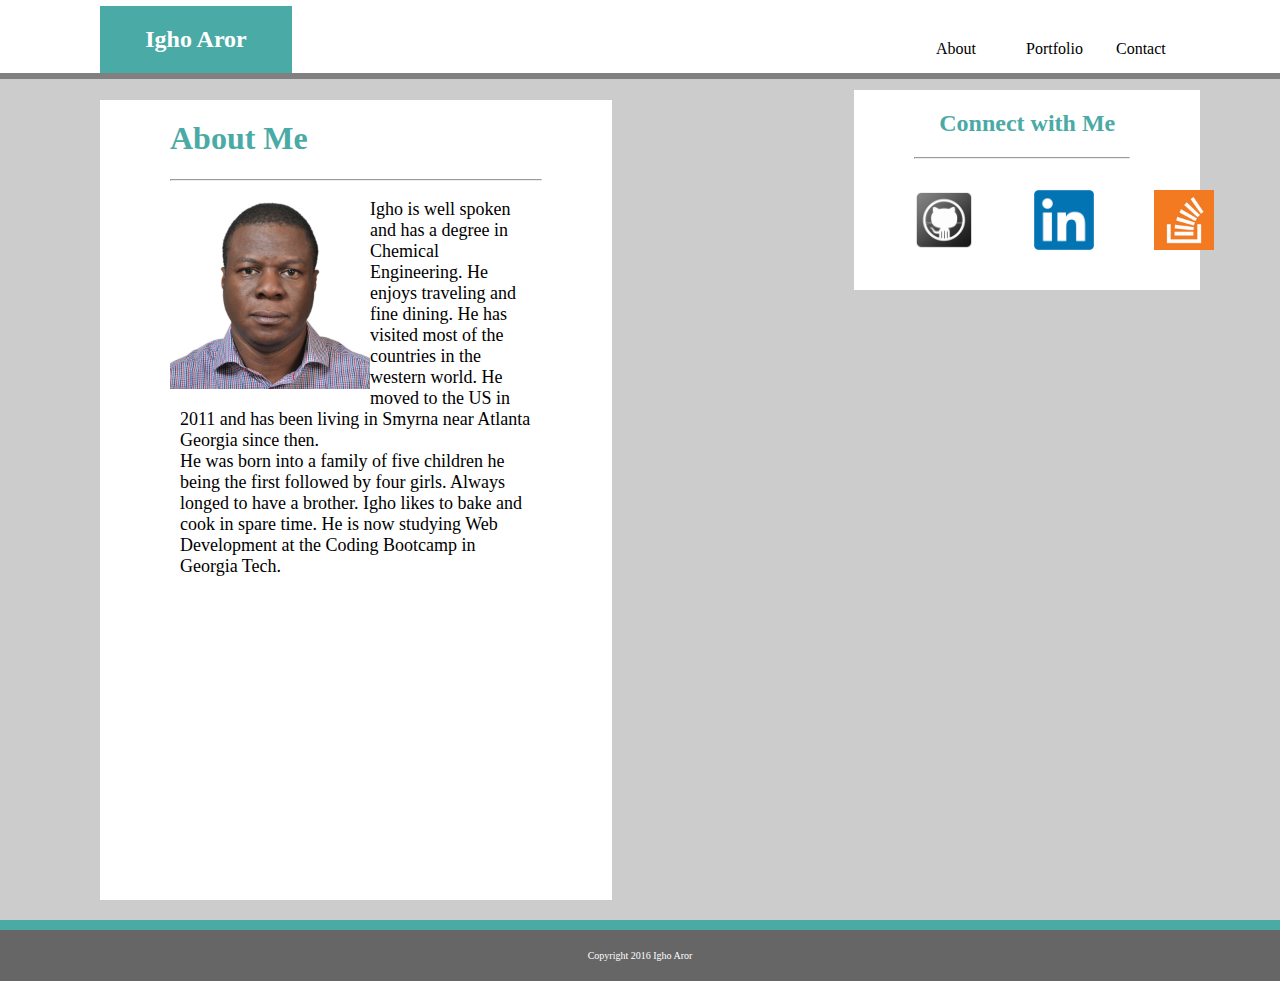
==== index.html @ 0e63bdc9 "Added index and composer file" ====
<!doctype html>
<html lang="en-us">
<head>
	<meta charset="utf-8">
	<title>Index</title>
	<link rel="stylesheet" type="text/css" href="assets/css/style.css">
</head>
<body>
	<header>
		<div id="Name">Igho Aror</div>	
	
		<div id="Contact">Contact</div>
	
		<div id="Portfolio">Portfolio</div>
	
		<div id="About">About</div>
	</header>
	
	<section id="Contentleft"> 

		<h1 class="Aboutme">About Me</h1>
		<hr class="Lefcon">
		<img class="Igho" src="assets/images/pp.jpg" alt="Igho Pic">
			
		<p>Igho is well spoken and has a degree in Chemical Engineering. He enjoys traveling and fine dining. He has visited most of the countries in the western world. He moved to the US in 2011 and has been living in Smyrna near Atlanta Georgia since then.
		<br> He was born into a family of five children he being the first followed by four girls. Always longed to have a brother. Igho likes to bake and cook in spare time. He is now studying Web Development at the Coding Bootcamp in Georgia Tech.</p>
			
		</section>
	
		<section id="Right">

			<h2>Connect with Me</h2>
			<hr class="Ricon">
			<a href="www.github.com">
			<img class="Github" src="assets/images/Github-icon.png"></a>
			<a href="www.linkedin.com">
			<img class="Linked_in" src="assets/images/LinkedIn_logo.png"></a>
			<a href="www.stackoverflow.com">
			<img class="Stack" src="assets/images/stackoverflow.jpg"></a>
			
		</section>
		<div id="block"></div>
	<footer>
		Copyright 2016 Igho Aror
	</footer>	
	
</body>
</html>
---- assets/css/style.css ----
*{
	box-sizing: border-box;
}

body {
	font size: 24px;
	background-color: #cccccc; 
	margin: 0px 0px 0px 0px;
}
	header {
	border-top: 6px solid white;
	background: #ffffff;
	width: 100%;
	border-bottom: 6px solid grey;
	}

	#Name {
		padding: 20px;
		background: #4aaaa5;
		margin-left: 100px;
		font-weight: bold;
		color: white;
		width: 15%;
		height: 80%;
		font-size: 24px;
		text-align: center;	
		}
	
	#Contact {	
		position: absolute;	
		top: 20px;
		right: 120px;
		width: 5%;
		padding: 20px;
		margin-bottom: 20px;	
		}

	input[type=text] {
		width: 78%;
		padding: 12px 20px;
		margin: 10px 70px;
		display: inline-block;
		border: 1px solid #ccc;
		}
	input[type=submit] {
		width: 18%;
		background-color: #4aaaa5;
		color: white;
		padding: 14px 12px;
		margin: 10px 70px;
		cursor: pointer;
		}
	#Portfolio {
		position: absolute;
		top: 20px;
		right: 210px;
		width: 5%;
		padding: 20px 40px 20px 20px;
		margin-bottom: 20px;
		}

	#About {
		position: absolute;
		top: 20px;
		right: 300px;
		width: 5%;
		padding: 20px;
		margin-bottom: 20px;
		}
	
	#Contentleft {
		width: 40%;
		background: #ffffff;
		border: black;
		margin-left: 100px;
		height: 800px;
		margin-bottom: 20px;
		}
	
		h1.Aboutme, h1.Portfolio, h1.Contact{
			margin-left: 70px;
			padding-top: 20px;
			font-weight: bold;
			color: #4aaaa5;
			}
		hr.Lefcon{
			margin-right: 70px;
			margin-left: 70px;
		}
		.Igho {
			float: left;
			height: 200px;
			margin-left: 70px;
			}
		p  {
			font-size: 18px;
			margin-right: 80px;
			margin-left: 80px;
		}
		.placehold1 {
			position: relative;
			left: 70px;
			width: 220px;
			height: 200px;
			margin-bottom: 20px;
			margin-top: 20px;
			}
		#hold1 {
			width: 220px;
			height: 20px;
			text-align: center;
			background-color: #4aaaa5;
			position: absolute;
			top: 340px;
			left: 170px;
			padding: 20px;
			font-weight: bold;
			color: white;
		}
		.placehold2 {
			position: absolute;
			top: 190px;
			left: 444px;
			width: 220px;
			height: 200px;
		}
		#hold2 {
			width: 220px;
			height: 20px;
			text-align: center;
			background-color: #4aaaa5;
			position: absolute;
			top: 340px;
			left: 444px;
			padding: 20px;
			font-weight: bold;
			color: white;
		}
		.placehold3 {
			position: absolute;
			top: 435px;
			left: 170px;
			width: 220px;
			height: 200px;
		}
		#hold3 {
			width: 220px;
			height: 20px;
			text-align: center;
			background-color: #4aaaa5;
			position: absolute;
			top: 585px;
			left: 170px;
			padding: 20px;
			font-weight: bold;
			color: white;
		}
		.placehold4 {
			position: absolute;
			top: 435px;
			left: 444px;
			width: 220px;
			height: 200px;
		}
		#hold4 {
			width: 220px;
			height: 20px;
			text-align: center;
			background-color: #4aaaa5;
			position: absolute;
			top: 585px;
			left: 444px;
			padding: 20px;
			font-weight: bold;
			color: white;
		}
		.placehold5 {
			position: absolute;
			top: 680px;
			left: 170px;
			width: 220px;
			height: 200px;
		}
		#hold5 {
			width: 220px;
			height: 20px;
			text-align: center;
			background-color: #4aaaa5;
			position: absolute;
			top: 830px;
			left: 170px;
			padding: 20px;
			font-weight: bold;
			color: white;	
		}
	#Right {
		width: 27%;
		background: #ffffff;
		position: absolute;
		top: 90px;
		right: 80px;
		height: 200px;
		}
		h2 { 
			text-align: center;
			font-weight: bold;
			color: #4aaaa5;
		 	}
		hr.Ricon{
			margin-right: 70px;
			margin-left: 60px;
		}
		.Github {
			position: absolute;
			top: 100px;
			left: 60px; 
			height: 60px;
			}
		.Linked_in {
			position: absolute;
			top: 100px;
			left: 180px;
			height: 60px; 
			}
		.Stack {
			position: absolute;
			top: 100px;
			left: 300px;
			height: 60px;
			}
		#block {
			background: #4aaaa5;
			width: 100%;
			height: 10px;
		}
	footer {
		background-color: #666666;
		color: white;
		padding: 20px;
		width: 100%;
		text-align: center;
		font-size: 10px;
	}
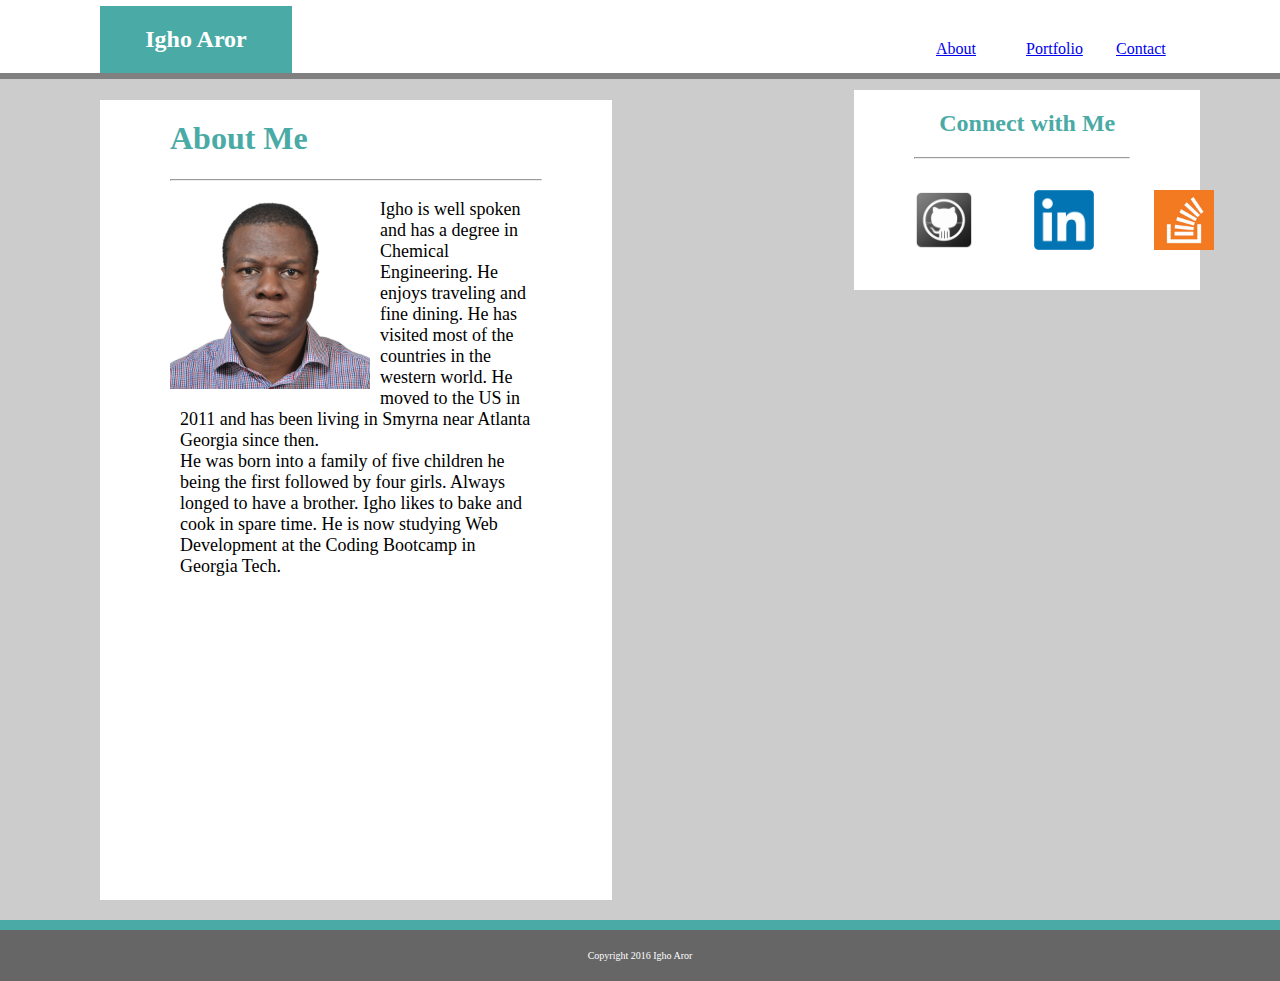
==== commit db9b869b: "edited Contact page" ====
--- a/index.html
+++ b/index.html
@@ -9,11 +9,12 @@
 	<header>
 		<div id="Name">Igho Aror</div>	
 	
-		<div id="Contact">Contact</div>
-	
-		<div id="Portfolio">Portfolio</div>
-	
-		<div id="About">About</div>
+		<a id="Contact" href="contact.html">Contact</a>
+		
+		<a id="Portfolio" href="portfolio.html">Portfolio</a>
+		
+		<a id="About" href="index.html">About</a>
+		
 	</header>
 	
 	<section id="Contentleft"> 
--- a/assets/css/style.css
+++ b/assets/css/style.css
@@ -35,21 +35,6 @@
 		margin-bottom: 20px;	
 		}
 
-	input[type=text] {
-		width: 78%;
-		padding: 12px 20px;
-		margin: 10px 70px;
-		display: inline-block;
-		border: 1px solid #ccc;
-		}
-	input[type=submit] {
-		width: 18%;
-		background-color: #4aaaa5;
-		color: white;
-		padding: 14px 12px;
-		margin: 10px 70px;
-		cursor: pointer;
-		}
 	#Portfolio {
 		position: absolute;
 		top: 20px;
@@ -76,7 +61,30 @@
 		height: 800px;
 		margin-bottom: 20px;
 		}
-	
+	label {
+		margin-left: 70px;
+	}
+	input[type=text] {
+		width: 78%;
+		padding: 12px 20px;
+		margin-left: 70px;
+		margin: 10px 70px;
+		display: inline-block;
+		border: 1px solid #ccc;
+		}
+	input[type=submit] {
+		width: 18%;
+		background-color: #4aaaa5;
+		color: white;
+		padding: 14px 12px;
+		margin: 10px 70px;
+		cursor: pointer;
+		}
+	textarea[type=text] {
+		margin-left: 70px;
+		width: 78%;
+		height: 200px;
+	}
 		h1.Aboutme, h1.Portfolio, h1.Contact{
 			margin-left: 70px;
 			padding-top: 20px;
@@ -91,6 +99,7 @@
 			float: left;
 			height: 200px;
 			margin-left: 70px;
+			margin-right: 10px;
 			}
 		p  {
 			font-size: 18px;
@@ -119,7 +128,7 @@
 		}
 		.placehold2 {
 			position: absolute;
-			top: 190px;
+			top: 195px;
 			left: 444px;
 			width: 220px;
 			height: 200px;
